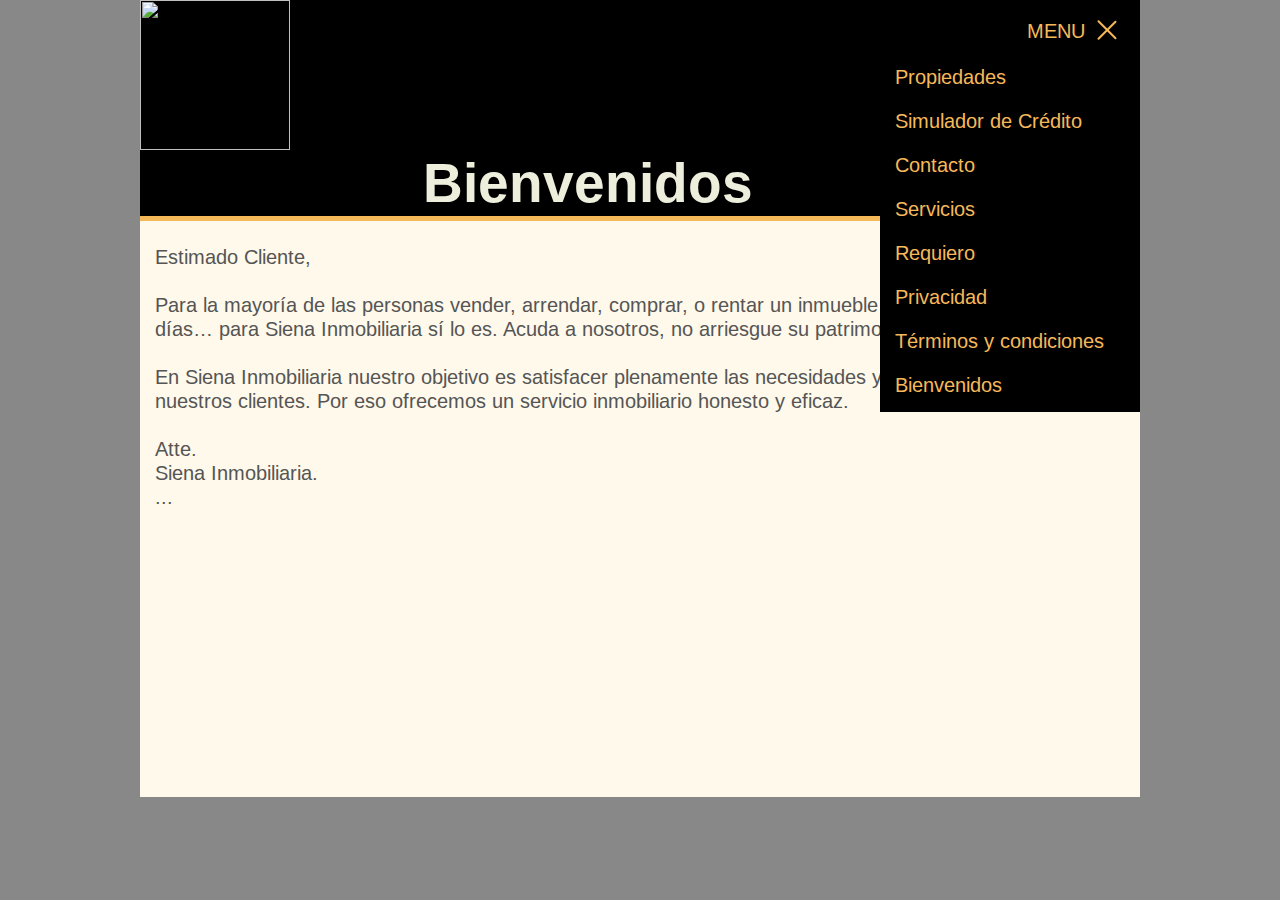
==== bienvenidos.html @ b096039f "Create bienvenidos.html" ====
<html>

<head>    
    <meta name="viewport" content="width=device-width, initial-scale=1">
    <link href="https://fonts.googleapis.com/css2?family=Arimo&display=swap" rel="stylesheet">
    <link rel="stylesheet" href="styles.css">
    <link rel="stylesheet" href="menumobile.css">
</head>

<body>    
    <div class="menu-mobile">
        <input type="checkbox" id="menu-check" class="menu-check" checked="checked" />
        <div class="menu-icon-div">
            <p>MENU</p>
            <div class="menu-icon-bars">
                <div class="icon-bar"></div>
                <div class="icon-bar"></div>
                <div class="icon-bar"></div>
            </div>
        </div>
        <div class="menu-body">          
            <a href="propiedades.html">
                <div>Propiedades</div>
            </a>		
            <a href="https://socasesores.com/simulador-credito-hipotecario/?q=8WHOQ" target="_blank">
                <div>Simulador de Crédito</div>
            </a>		
            <a href="contacto.html">
                <div>Contacto</div>
            </a>		
            <a href="servicios.html">
                <div>Servicios</div>
            </a>			
            <a href="requiero.html">
                <div>Requiero</div>
            </a>		
            <a href="privacidad">
                <div>Privacidad</div>
            </a>                 
            <a href="terminos.html">
                <div>T&eacute;rminos y condiciones</div>
            </a>
            <a href="./">
                <div>Bienvenidos</div>
            </a>	        
        </div>
    </div>
    
    <div class="PageWrap">        
        <div class="MenuAndHeader">
            <div class="logo">
                <img src="sienalogo.png">
            </div>
            <div class="HeaderRight">
                <h1>Bienvenidos</h1>                
            </div>
        </div>


        
        <div class="content">
            <br>
            Estimado Cliente,
            <br><br>
            Para la mayoría de las personas vender, arrendar, comprar, o rentar un inmueble no es tarea de todos los días… para Siena Inmobiliaria sí lo es. Acuda a nosotros, no arriesgue su patrimonio.
            <br><br>
            En Siena Inmobiliaria nuestro objetivo es satisfacer plenamente las necesidades y requerimientos de nuestros clientes. Por eso ofrecemos un servicio inmobiliario honesto y eficaz.
            <br><br>
            Atte. <br>
            Siena Inmobiliaria.
            <br>...
            <br>
            <br>
            <br>
            <br>
            <br>
            <br>
            <br>
            <br>
            <br>
            <br>
            <br>
            <br>
            <br>
        </div>
    </div>
</body>

</html>
---- styles.css ----
body{ 	background-color:#888;
	    color:#555;
		font-family: 'Arimo', sans-serif;
        font-size: 20px;
		margin:3px;
		padding:0px;					
		position:relative;
		width:100%;
		max-width:1000px;
		margin:auto;
        height:auto;
	}

p {	padding:0px;}

a {text-decoration: none; color: #d62;}
a:hover {color: #c31;}

.PageWrap{
	background-color: #fff9eb;
	height:inherit;	
}

.MenuAndHeader {
	background-color: /*#1A1D24*/ #000;
	/*background-image: url(bg-yellow-verticals.jpg);
	background-repeat: no-repeat;*/
	border-bottom: 5px solid #F6B95A;
	/*display:table;*/
	width:100%;
}

.logo {
	display:table-cell; width: 105px; border:0px solid red; vertical-align: middle;
}

.logo img { height:150px;}

.HeaderRight {
	clear: both;
	display:block; border:0px solid red; vertical-align:bottom;
}

.HeaderRight h1{color:#eed; 			
		font-size: 55px;
		border: 0px solid blue;
		margin:0; 
		padding-left:0px; padding-right: 105px; padding-bottom:0px;
        text-align: center;
	}

.content {
    padding: 0px 15px;
}

.divTable {width:450px; margin:auto; }
.divTable a {text-decoration: none; color: #d62;}
.divTableRow {
    clear: both; margin: 10px 0px; border: 0px solid #dc8; display:table;
}
.divTableCell {
	float: left; padding: 5px; width: 100%;
}
.divTableCell:nth-child(odd){ }
.divTableCell:nth-child(even){width:425px; background-color: antiquewhite;}
.img-map {width:100%;}

@media only screen and (max-width: 755px) {
    .logo img { height:135px;}
}

@media only screen and (max-width: 630px) {
    .HeaderRight h1{ font-size: 50px; }
}

@media only screen and (max-width: 600px) {
    .logo img { height:110px;}
}
@media only screen and (max-width: 482px) {
    .HeaderRight h1{padding-right: 0px;} 
}
@media only screen and (max-width: 450px) {
    .HeaderRight h1{font-size: 45px; }  
    .divTable {width:100%;}
    .divTableRow {width:97%;}
    .divTableCell:nth-child(odd){width:100%; }
    .divTableCell:nth-child(even){width:100%;}
    .img-map {width:100%;}    
}

@media only screen and (max-width: 350px) {
    .HeaderRight h1{font-size: 40px; }  
}
---- menumobile.css ----
.menu-mobile{	
	padding:5px;
	min-height:40px;
	color:#F6B95A;
	background-color:#000;
    
    width:250px;
    position:absolute; top:0px; right:0px;
}

.menu-icon-div {position:absolute; right:10px; top:10px; font-size:20px; padding:0 0 7px 10px; border-radius:3px;}
.menu-icon-div p {margin:9px 45px 0 0;}

.menu-icon-bars{ height:22px; position:absolute; top:5px; right:10px;}

.icon-bar {margin-top:6px; width:26px; height:2px; border-radius:1px; border:0px solid #F6B95A; background-color:#F6B95A;}

.menu-body{
	margin-top:50px; color:#fff;
	max-height:0; overflow:hidden; -webkit-transition:all 0.5s linear; transition:all 0.5s ease;
}

.menu-check {width:115px; height:42px; cursor:pointer; opacity:0.0; position:absolute; right:7px; z-index:2; }
.menu-check:checked ~ .menu-body {max-height:500px; overflow-y:hidden; -webkit-transition:all 1s ease; transition:all 1s ease;} /* If menu options change then adjust max-height to height when all options are expanded */

.menu-check:hover ~ .menu-icon-div {background-color:rgba(0,250,250,0.3);}

.icon-bar{
    -webkit-transition: all 0.3s;
	transition: all 0.3s;  
}
.menu-check:checked ~ .menu-icon-div .icon-bar:nth-last-child(3) { /* top */
  -webkit-transform: rotate(45deg) translate(5.5px, 5.5px); /* safari */
          transform: rotate(45deg) translate(5.5px, 5.5px); /* chrome, firefox */	
      -ms-transform: rotate(45deg) translate(5.5px, 5.5px); /* ms */
}
.menu-check:checked ~ .menu-icon-div .icon-bar:nth-last-child(2) {opacity: 0.0;} /* middle */

.menu-check:checked ~ .menu-icon-div .icon-bar:nth-last-child(1) {  /* bottom */
 -webkit-transform: rotate(-45deg) translate(5.5px, -5.5px); /* safari */
   		 transform: rotate(-45deg) translate(5.5px, -5.5px); /* chrome, firefox */
	 -ms-transform: rotate(-45deg) translate(5.5px, -5.5px); /* ms */
}

.menu-body a{color:#F6B95A; text-decoration:none; font-size:20px; line-height:44px;}
.menu-body div {padding:0px 10px; margin-right:5px; border-radius:3px;}
.menu-body div:hover {background-color:#640;}
.menu-body div a div{margin-left:20px;}
.menu-body .highlight{color:#5EF;}
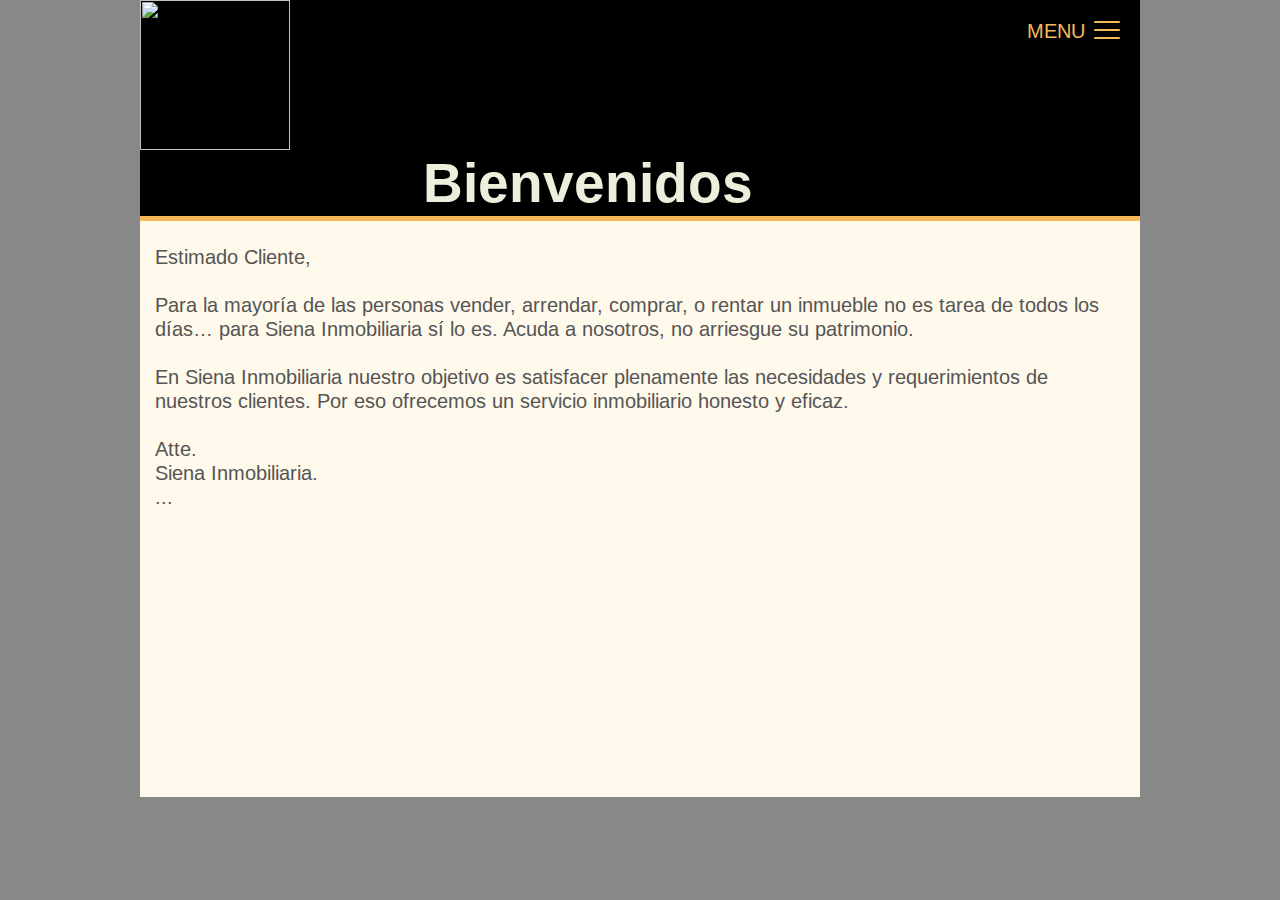
==== commit 333f6702: "Update bienvenidos.html" ====
--- a/bienvenidos.html
+++ b/bienvenidos.html
@@ -9,7 +9,7 @@
 
 <body>    
     <div class="menu-mobile">
-        <input type="checkbox" id="menu-check" class="menu-check" checked="checked" />
+        <input type="checkbox" id="menu-check" class="menu-check" />
         <div class="menu-icon-div">
             <p>MENU</p>
             <div class="menu-icon-bars">
@@ -40,7 +40,7 @@
             <a href="terminos.html">
                 <div>T&eacute;rminos y condiciones</div>
             </a>
-            <a href="./">
+            <a href="bienvenidos.html">
                 <div>Bienvenidos</div>
             </a>	        
         </div>
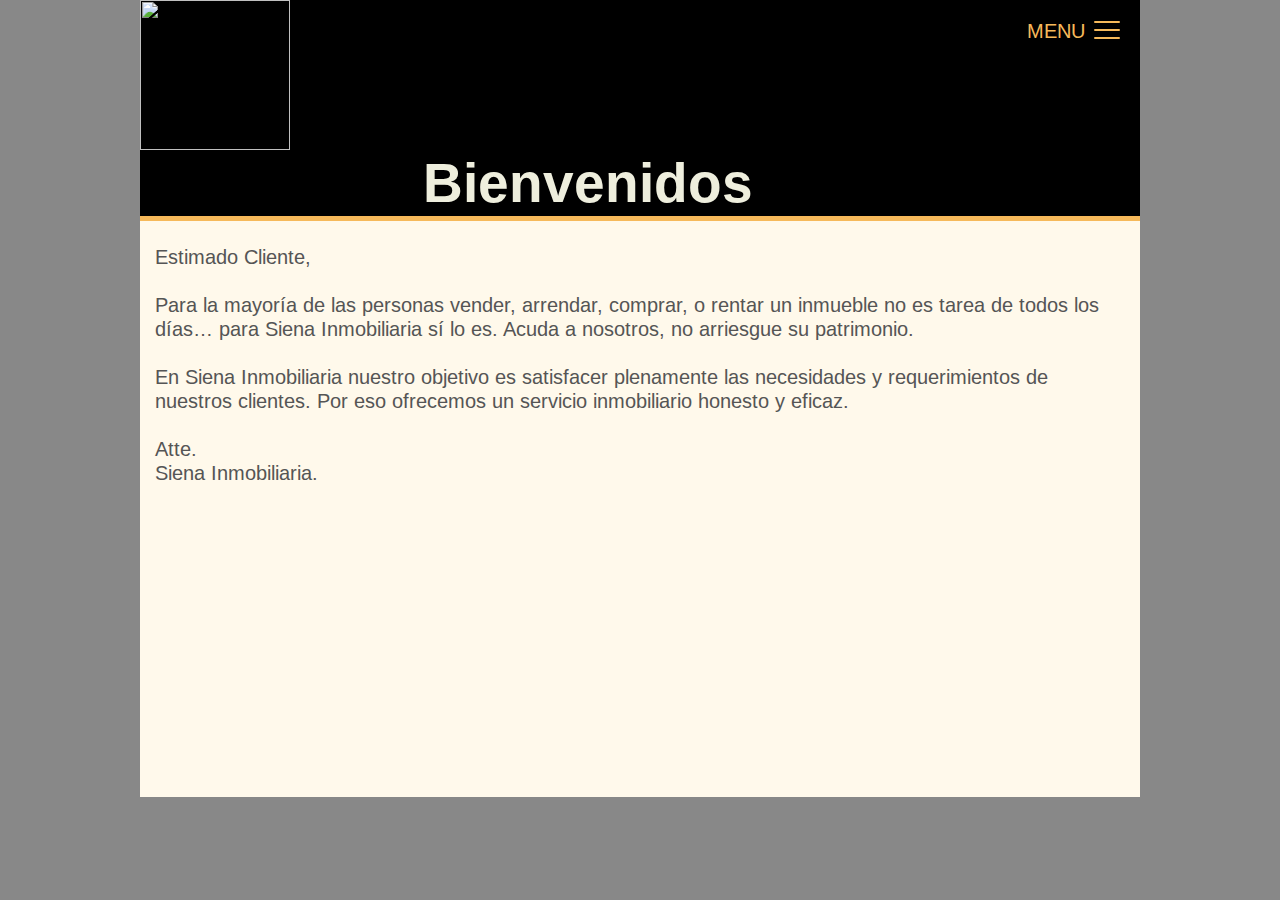
==== commit 690113e4: "Update bienvenidos.html" ====
--- a/bienvenidos.html
+++ b/bienvenidos.html
@@ -68,7 +68,7 @@
             <br><br>
             Atte. <br>
             Siena Inmobiliaria.
-            <br>...
+            <br>
             <br>
             <br>
             <br>
